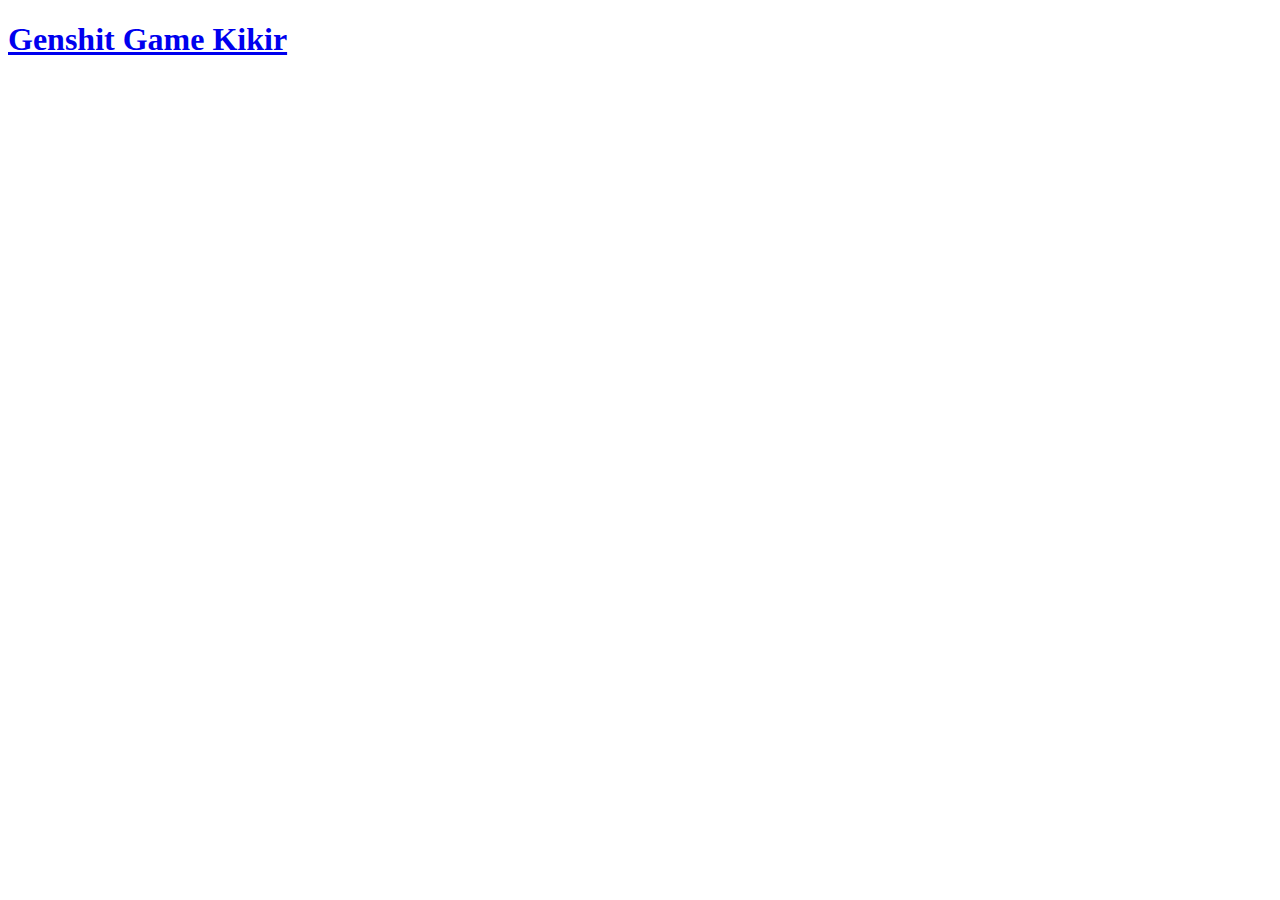
==== index.html @ bd1120b3 "Add files via upload" ====
<!DOCTYPE html>
<html>
    <head>
        <title>Css</title>
        <link rel="stylesheet" href="file/styles.css">
    </head>

    <body>
        <div class="header">
            <h1><a class="header-title" href="index.html">Genshit Game Kikir</a></h1>
        </div>
    </body>
</html>
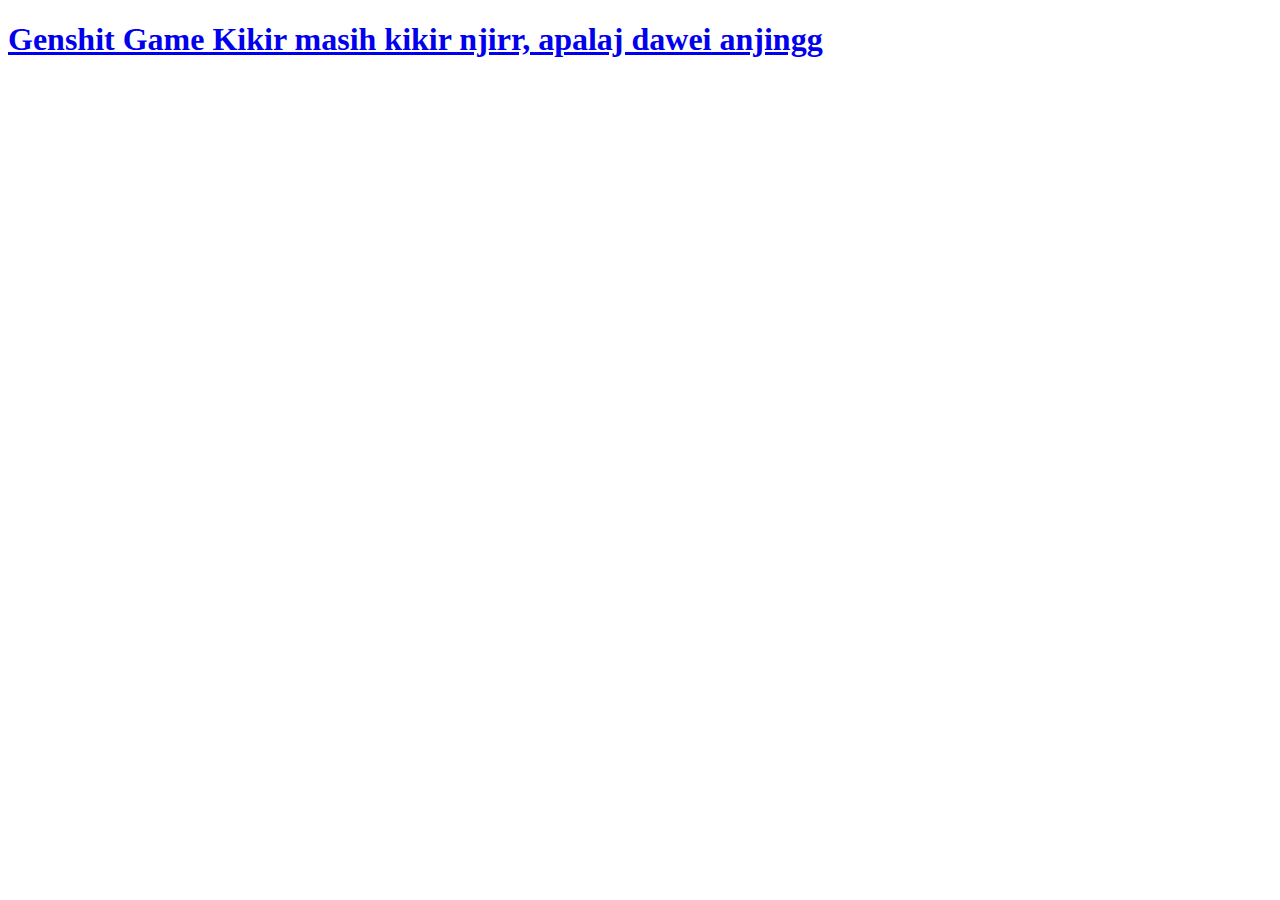
==== commit 703f8add: "Genshit masih kikir" ====
--- a/index.html
+++ b/index.html
@@ -7,7 +7,10 @@
 
     <body>
         <div class="header">
-            <h1><a class="header-title" href="index.html">Genshit Game Kikir</a></h1>
+            <h1><a class="header-title" href="index.html">
+                Genshit Game Kikir
+                masih kikir njirr, apalaj 
+                dawei anjingg</a></h1>
         </div>
     </body>
-</html>+</html>
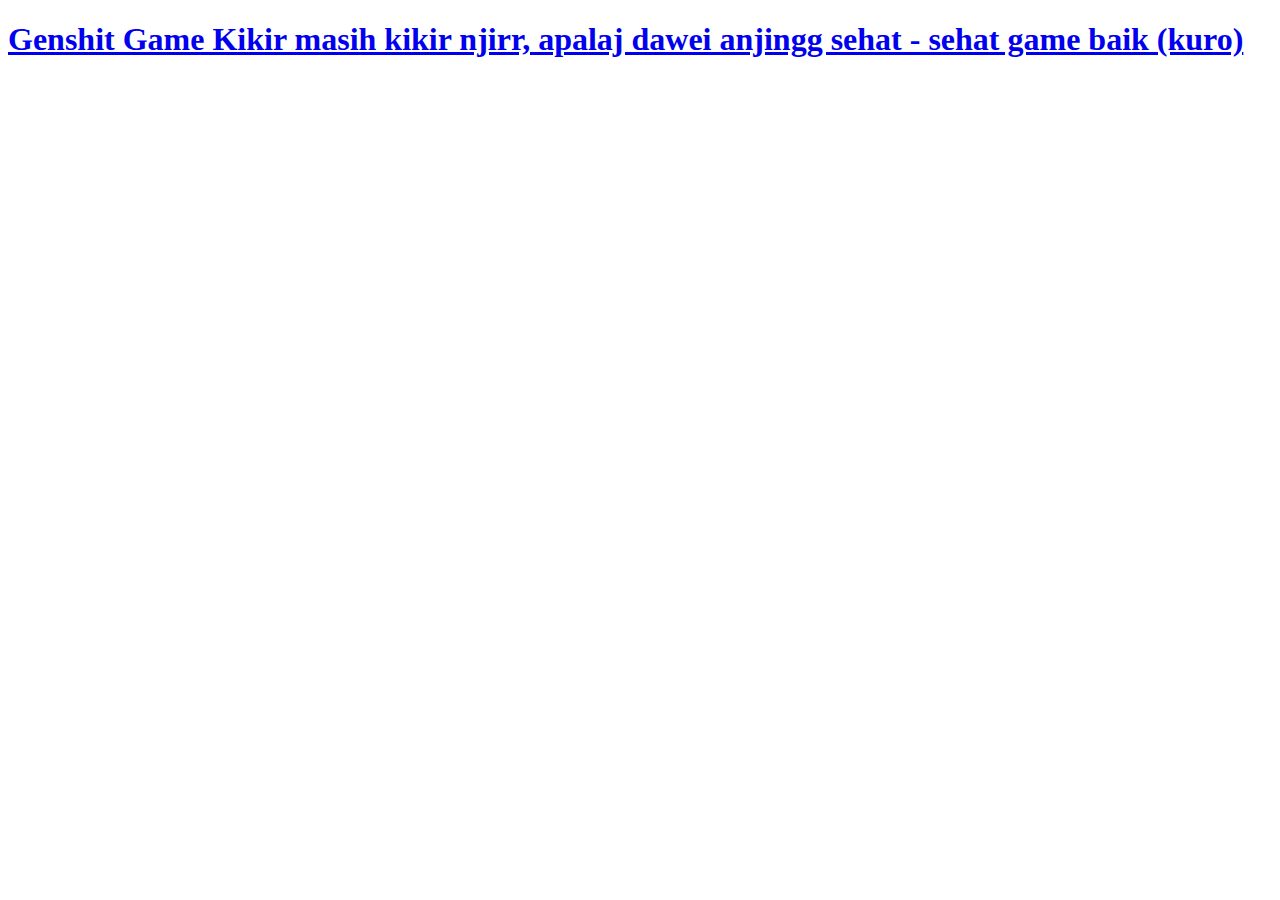
==== commit dcc3f2f2: "update doang ygy" ====
--- a/index.html
+++ b/index.html
@@ -10,7 +10,9 @@
             <h1><a class="header-title" href="index.html">
                 Genshit Game Kikir
                 masih kikir njirr, apalaj 
-                dawei anjingg</a></h1>
+                dawei anjingg
+            
+                sehat - sehat game baik (kuro) </a></h1>
         </div>
     </body>
 </html>
